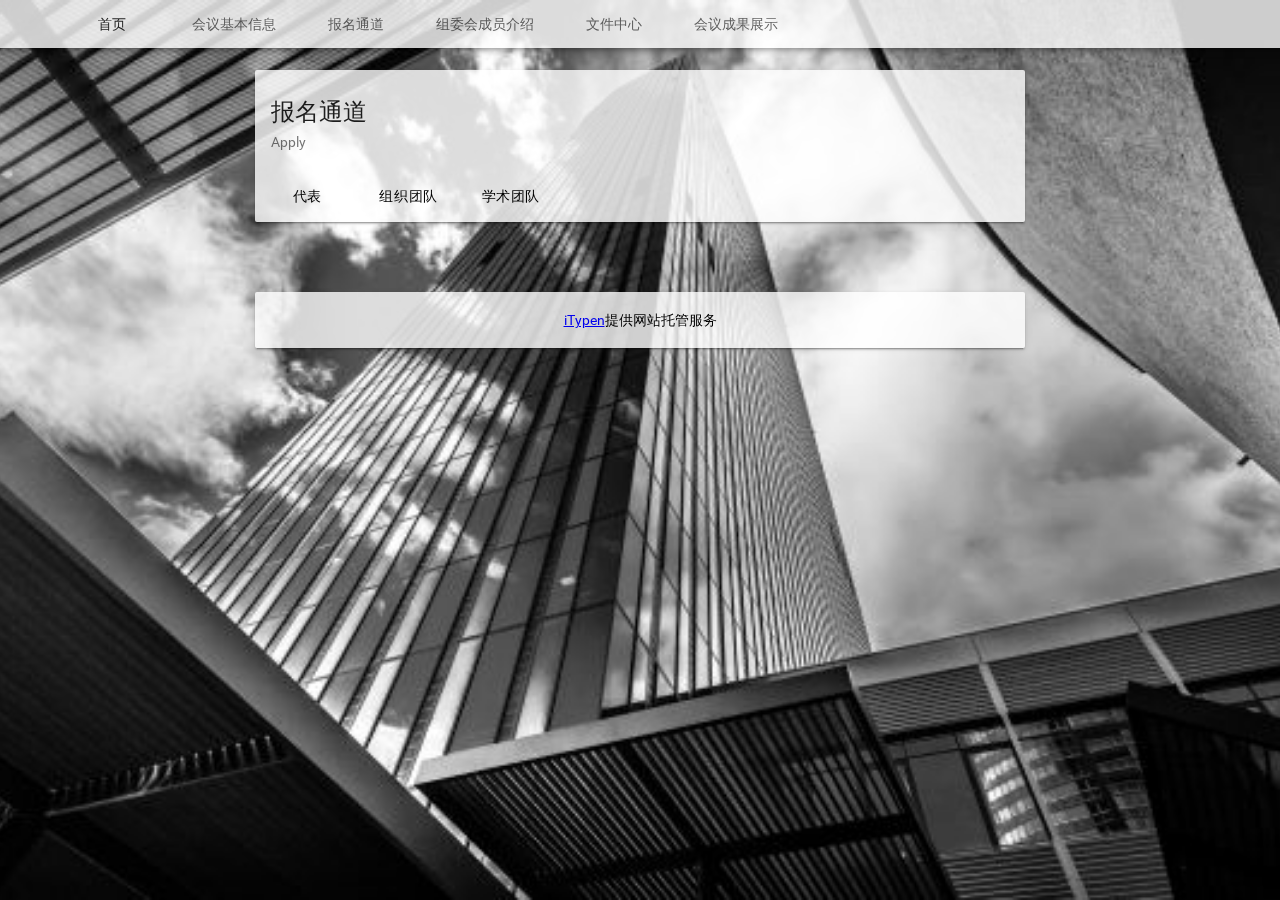
==== apply.html @ 966b646f "init" ====
<!DOCTYPE html>
<html>

<head>
    <!--指定HTML文档的标题，注意：不要忘记结束标签里面的反斜杠“/”，否则整个页面将不会显示-->
    <title>报名通道 | 第四届宜梦模拟联合国大会</title>
    <meta http-equiv="Content-Type" content="text/html; charset=utf-8" />
    <meta name="keywords" content="aiokr" />
    <meta name="description" content="" />
    <link rel="Stylesheet" type="text/css" href="./assets/css/mdui.min.css" />
    <link rel="Stylesheet" type="text/css" href="./assets/css/style.css" />
    <meta name="viewport" content="width=device-width,initial-scale=1,user-scalable=no">
    <link rel="icon shortcut" type="image/ico" href="./assets/images/favicon.png">
    <link rel="icon" href="./assets/images/icon.png">
    <script src="./assets/js/backgrund.js" type="text/javascript"></script>
    <!-- Global site tag (gtag.js) - Google Analytics -->
    <script async src="https://www.googletagmanager.com/gtag/js?id=UA-124031310-2"></script>
    <script>
        window.dataLayer = window.dataLayer || [];
        function gtag() { dataLayer.push(arguments); }
        gtag('js', new Date());

        gtag('config', 'UA-124031310-2');
    </script>
</head>

<body>
    <script type="text/javascript">
        $.backstretch([
            './assets/images/bg7.jpg'
        ], {
                fade: 500, // 动画时长
                duration: 10000 // 切换延时
            });
    </script>
    <div id="header">
        <div class="mdui-appbar mdui-appbar-fixed opacity mdui-tab-scrollable">
            <div class="mdui-tab mdui-color-theme" mdui-tab>
                <a href="./" class="mdui-ripple">首页</a>
                <a href="./contact.html" class="mdui-ripple">会议基本信息</a>
                <a href="#" class="mdui-ripple">报名通道</a>
                <a href="./oc.html" class="mdui-ripple">组委会成员介绍</a>
                <a href="./file.html" class="mdui-ripple">文件中心</a>
                <a href="./results.html" class="mdui-ripple">会议成果展示</a>
            </div>
        </div>
    </div>
    <div class="mdui-container">
        <div class="mdui-row">
            <div class="mdui-col-xs-offset
                        mdui-col-sm-1
                        mdui-col-md-2
                        mdui-col-lg-2"></div>
            <div class="mdui-col-xs-12
                        mdui-col-sm-10
                        mdui-col-md-8
                        mdui-col-lg-8">
                <div>
                    <div class="padding"></div>
                    <div class="mdui-card opacity">
                        <div class="mdui-card-primary">
                            <div class="mdui-card-primary-title">报名通道</div>
                            <div class="mdui-card-primary-subtitle">Apply</div>
                        </div>
                        <div class="mdui-card-actions">
                            <button class="mdui-btn mdui-ripple">代表</button>
                            <a class="mdui-btn mdui-ripple" href="./form-oc.html">组织团队</a>
                            <a class="mdui-btn mdui-ripple" href="./form-ac.html">学术团队</a>
                        </div>
                    </div>
                    <div class="padding"></div>

                    <div class="mdui-card opacity">
                        <!--<div class="mdui-card-primary">
                            <div class="mdui-card-primary-title">赞助商</div>
                        </div>-->
                        <div class="mdui-card-content mdui-text-center">
                            <a href="https://www.itypen.com" target="_blank">iTypen</a>提供网站托管服务</div>
                    </div>
                </div>
            </div>
            <div class="mdui-col-xs-offset
                        mdui-col-sm-1
                        mdui-col-md-2
                        mdui-col-lg-2"></div>
        </div>
    </div>
</body>
<script src="./assets/js/mdui.min.js" type="text/javascript"></script>
<script src="./assets/js/script.js" type="text/javascript"></script>
<script src="./assets/js/blur.js" type="text/javascript"></script>

</html>
---- assets/css/style.css ----
.header{
    background-color: grey
}

.padding{
    padding: 35px
}

.padding-count{
    padding: 5px
}

.b-g {
    background:url(../images/bg.jpg) no-repeat center center;
    -webkit-background-size: cover;
    -moz-background-size: cover;
    -o-background-size: cover;
    background-size: cover;
    background-repeat:no-repeat;
    background-attachment:fixed
}

.opacity{
    background-color: rgba(255, 255, 255, 0.8)
}

h3 span{
    font-size: 14px;
}

.itp-conf{
    max-width: 500px;
}
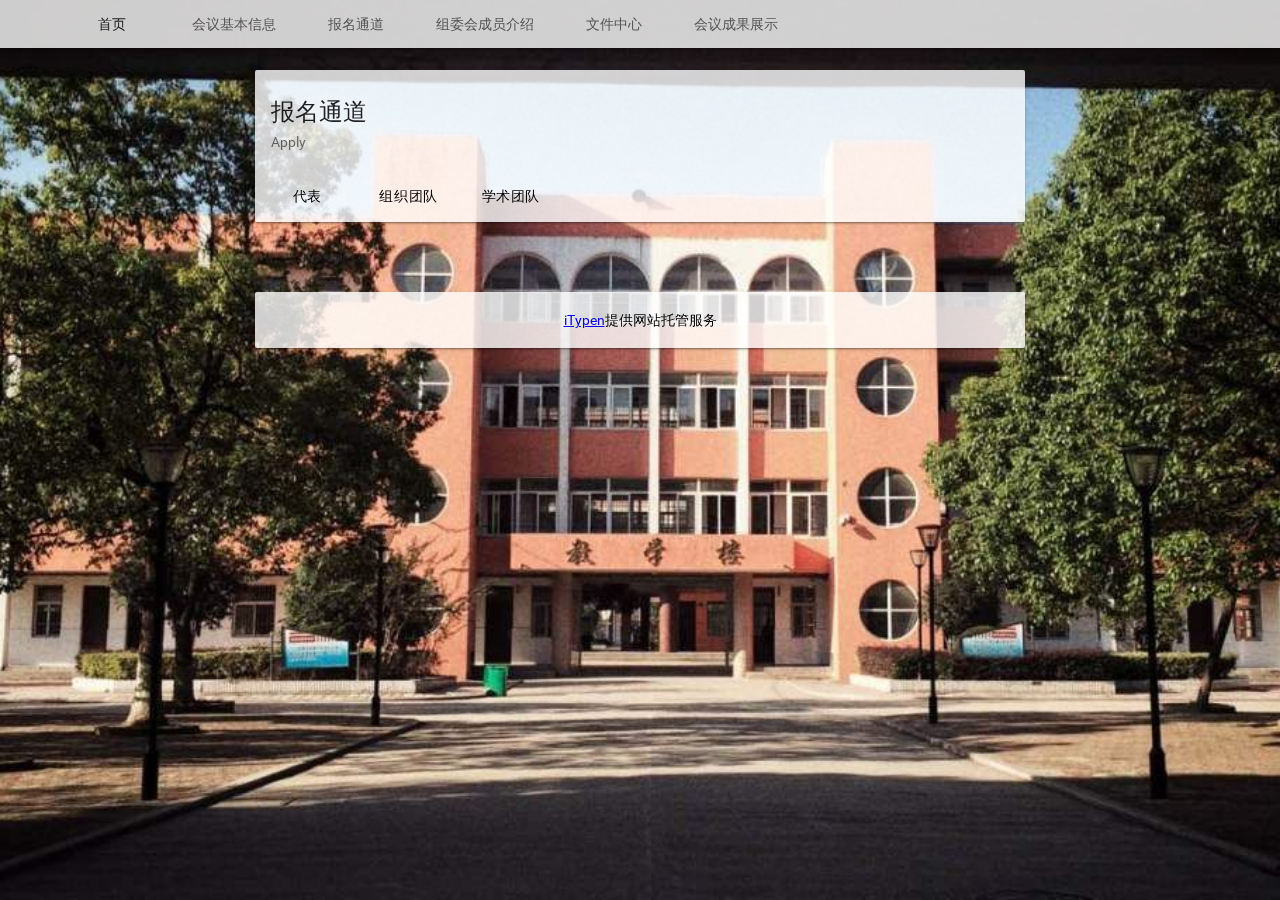
==== commit 7abcb55c: "bg" ====
--- a/apply.html
+++ b/apply.html
@@ -3,7 +3,7 @@
 
 <head>
     <!--指定HTML文档的标题，注意：不要忘记结束标签里面的反斜杠“/”，否则整个页面将不会显示-->
-    <title>报名通道 | 第四届宜梦模拟联合国大会</title>
+    <title>报名通道 | 第五届安庆市模拟联合国大会</title>
     <meta http-equiv="Content-Type" content="text/html; charset=utf-8" />
     <meta name="keywords" content="aiokr" />
     <meta name="description" content="" />
@@ -27,7 +27,7 @@
 <body>
     <script type="text/javascript">
         $.backstretch([
-            './assets/images/bg7.jpg'
+            './assets/images/bg.jpg'
         ], {
                 fade: 500, // 动画时长
                 duration: 10000 // 切换延时
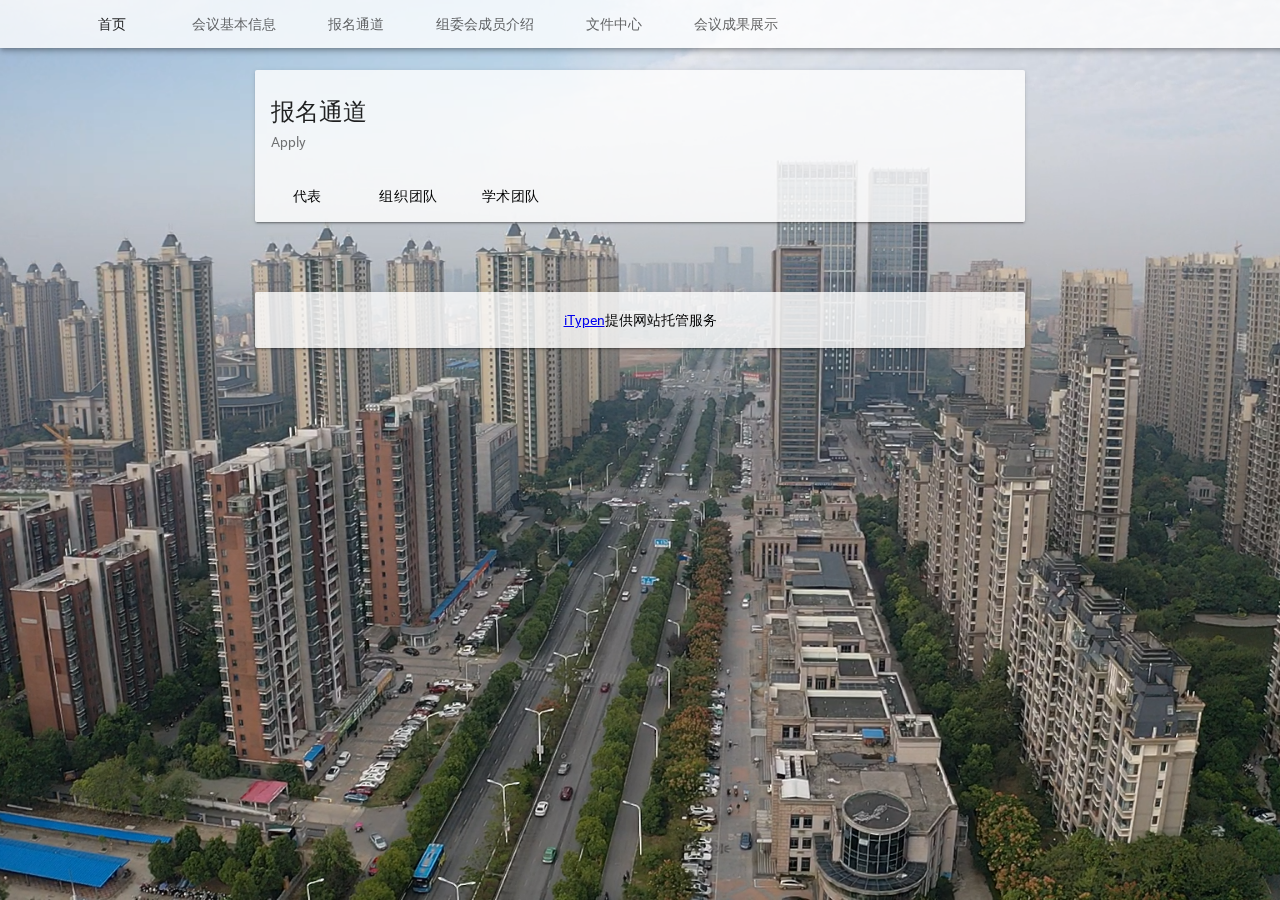
==== commit 4381e068: "bg" ====
--- a/apply.html
+++ b/apply.html
@@ -27,7 +27,7 @@
 <body>
     <script type="text/javascript">
         $.backstretch([
-            './assets/images/bg.jpg'
+            './assets/images/bg.png'
         ], {
                 fade: 500, // 动画时长
                 duration: 10000 // 切换延时
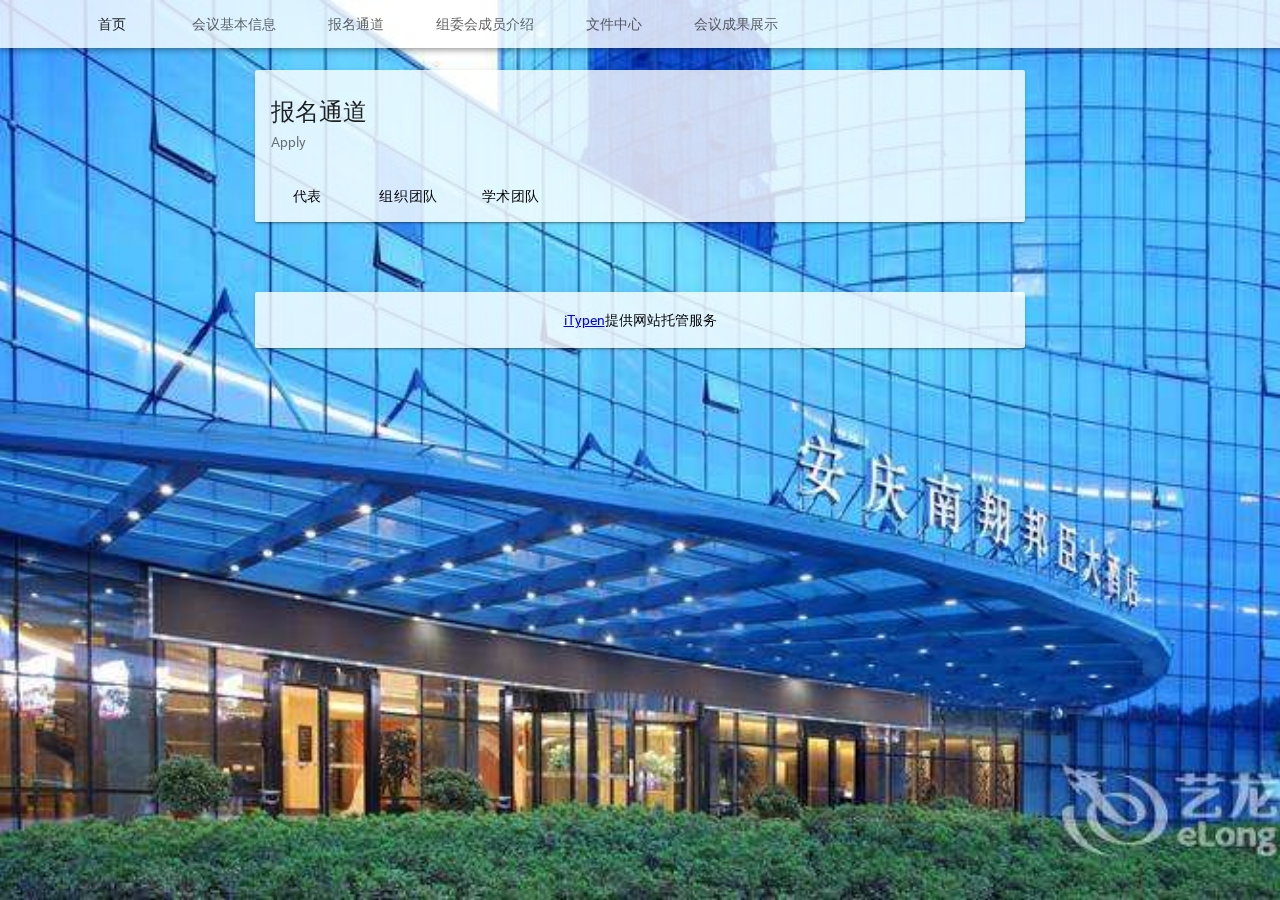
==== commit 0208e77d: "==" ====
--- a/apply.html
+++ b/apply.html
@@ -27,7 +27,7 @@
 <body>
     <script type="text/javascript">
         $.backstretch([
-            './assets/images/bg.png'
+            './assets/images/bg.jpg'
         ], {
                 fade: 500, // 动画时长
                 duration: 10000 // 切换延时
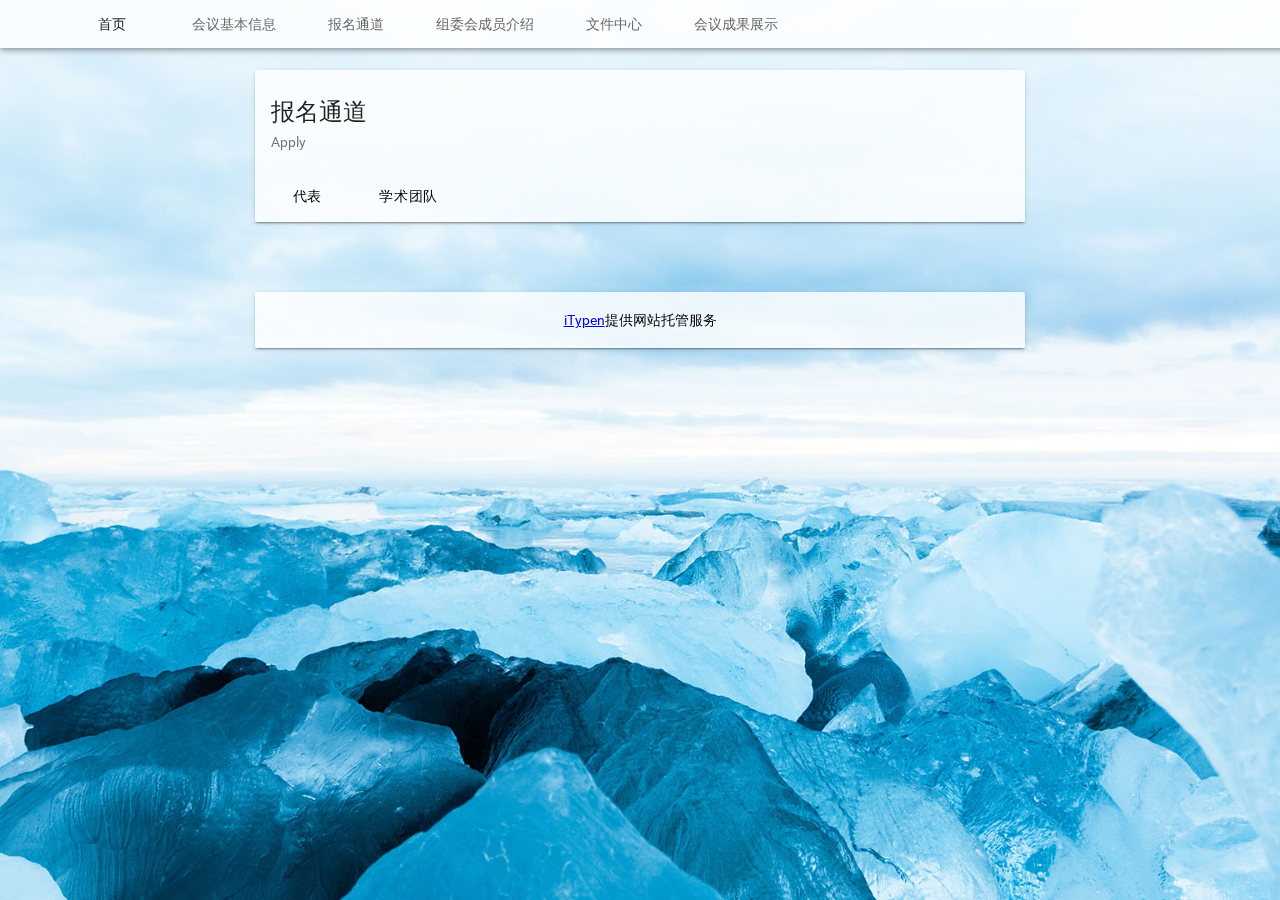
==== commit 3fcc8726: "==" ====
--- a/apply.html
+++ b/apply.html
@@ -64,7 +64,6 @@
                         </div>
                         <div class="mdui-card-actions">
                             <button class="mdui-btn mdui-ripple">代表</button>
-                            <a class="mdui-btn mdui-ripple" href="./form-oc.html">组织团队</a>
                             <a class="mdui-btn mdui-ripple" href="./form-ac.html">学术团队</a>
                         </div>
                     </div>
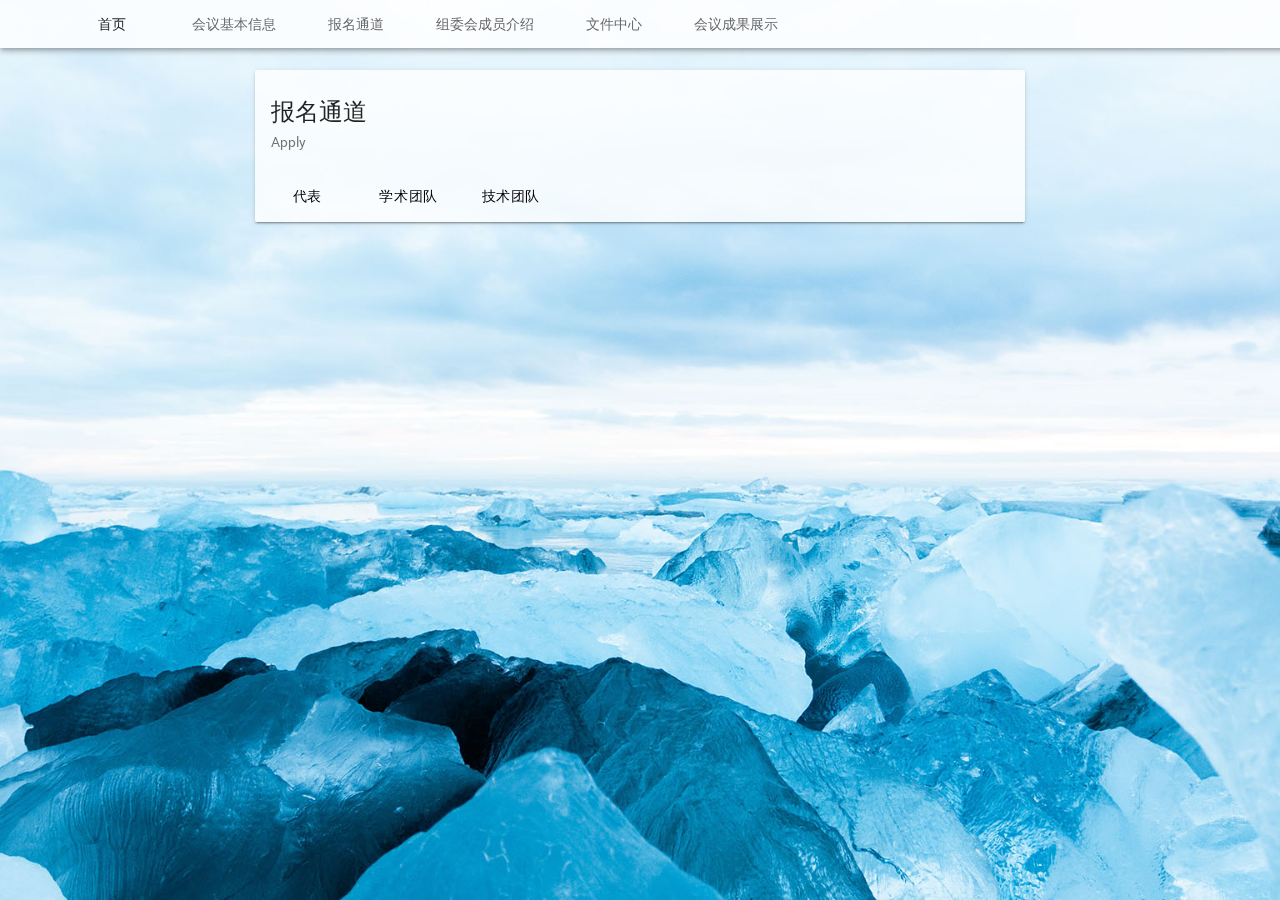
==== commit f205b6a8: "==" ====
--- a/apply.html
+++ b/apply.html
@@ -63,8 +63,9 @@
                             <div class="mdui-card-primary-subtitle">Apply</div>
                         </div>
                         <div class="mdui-card-actions">
-                            <button class="mdui-btn mdui-ripple">代表</button>
-                            <a class="mdui-btn mdui-ripple" href="./form-ac.html">学术团队</a>
+                            <a class="mdui-btn mdui-ripple">代表</a>
+                            <a class="mdui-btn mdui-ripple">学术团队</a>
+                            <a class="mdui-btn mdui-ripple">技术团队</a>
                         </div>
                     </div>
                     <div class="padding"></div>
@@ -73,8 +74,6 @@
                         <!--<div class="mdui-card-primary">
                             <div class="mdui-card-primary-title">赞助商</div>
                         </div>-->
-                        <div class="mdui-card-content mdui-text-center">
-                            <a href="https://www.itypen.com" target="_blank">iTypen</a>提供网站托管服务</div>
                     </div>
                 </div>
             </div>
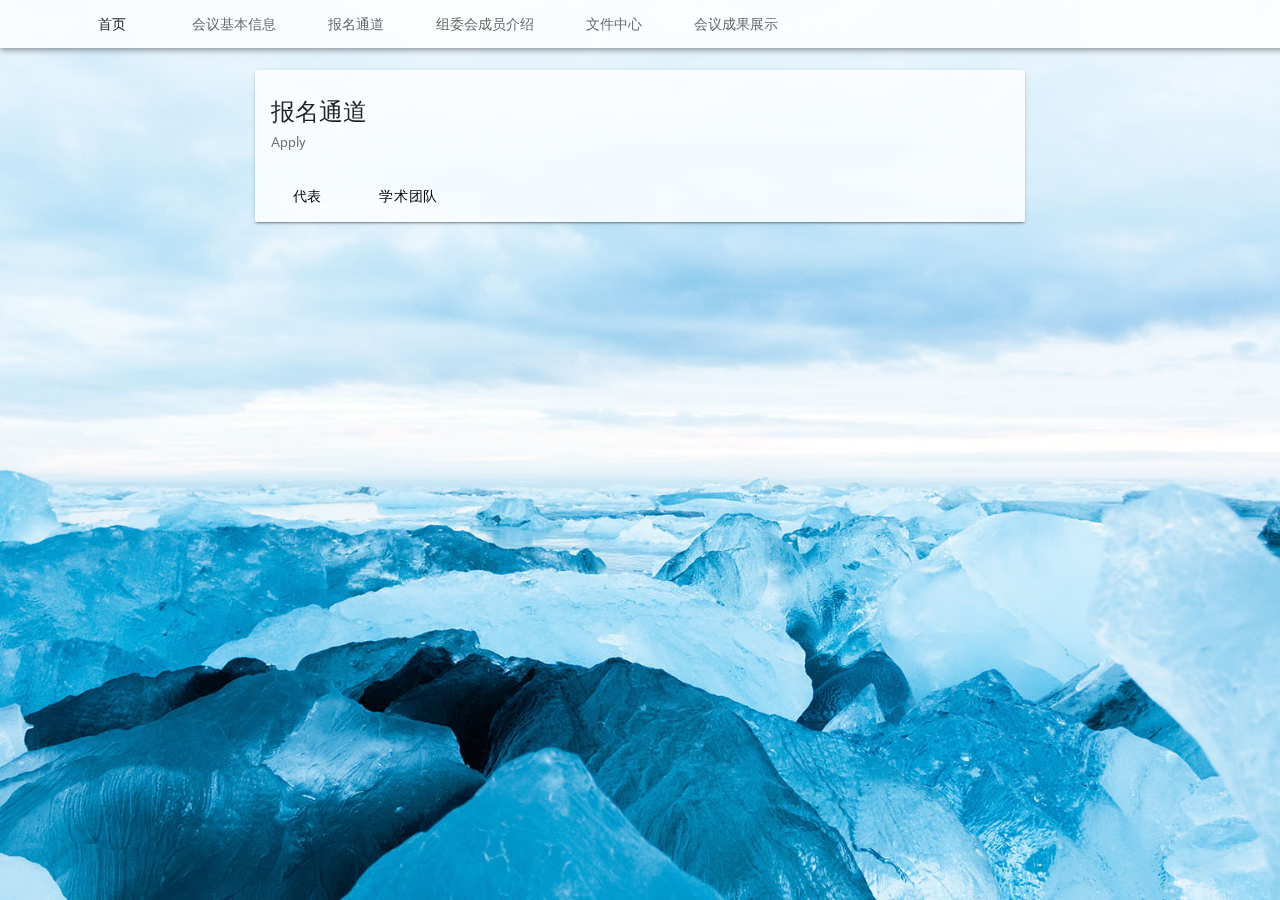
==== commit a8bbc580: "fix" ====
--- a/apply.html
+++ b/apply.html
@@ -64,8 +64,7 @@
                         </div>
                         <div class="mdui-card-actions">
                             <a class="mdui-btn mdui-ripple">代表</a>
-                            <a class="mdui-btn mdui-ripple">学术团队</a>
-                            <a class="mdui-btn mdui-ripple">技术团队</a>
+                            <a href="./form-ac.html" class="mdui-btn mdui-ripple">学术团队</a>
                         </div>
                     </div>
                     <div class="padding"></div>
